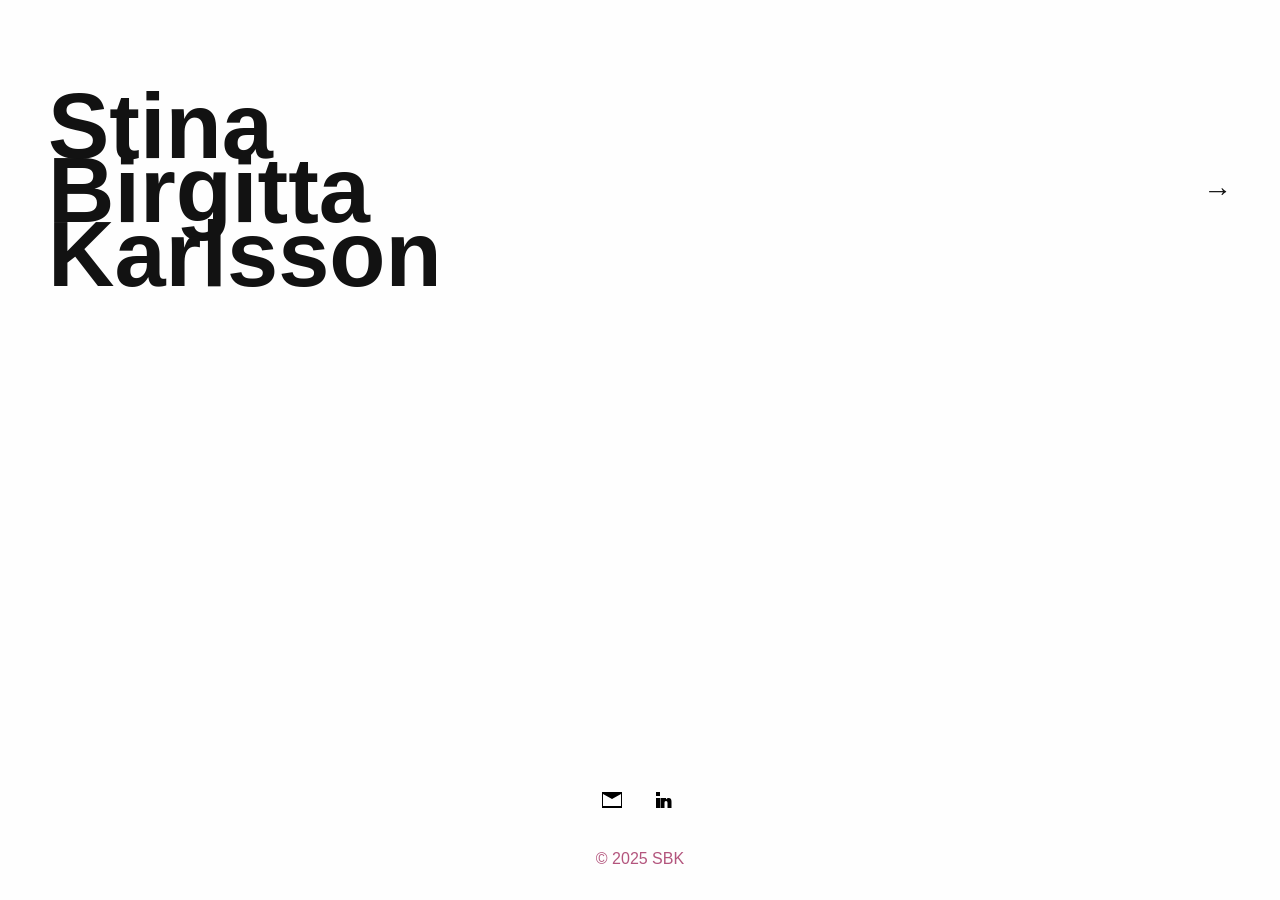
==== index.html @ 73ea6aab "Add files via upload" ====
<!DOCTYPE html>
<html lang="sv">
<head>
  <meta charset="UTF-8" />
  <meta name="viewport" content="width=device-width, initial-scale=1.0" />
  <meta http-equiv="X-UA-Compatible" content="IE=edge" />
  <title>Stina Karlsson</title>
  <link rel="stylesheet" href="min.css?v=2">
  <link rel="icon" href="bilder/favicon.png" type="image/png">
 

  
  <style>
    body.startpage header {
      position: fixed;    /* gör headern fixed endast på startsidan */
      top: 0;
      left: 0;
      width: 100%;
      display: flex;
      justify-content: space-between; /* h1 till vänster, pil till höger */
      align-items: center;
      padding: 2rem 3rem 3rem 3rem;
      
    }

    .arrow {
      font-size: clamp(1.2rem, 4vw, 1.8rem);
      list-style: none; /* tar bort punkt från <li> */
    }
    .arrow a {
  display: inline-block; /* behövs för att transform ska funka på texten */
  transition: transform 0.3s ease; /* gör att det animerar */
}

.arrow a:hover {
  transform: scale(1.3); /* gör pilen 50% större */
  color: #cad112;
}
   main {
      padding-top: 8rem; /* skapar luft så main inte hamnar under header */
    }
  </style>
</head>
<body class="startpage">
  <header>
    <h1>Stina<br>Birgitta<br>Karlsson</h1>
    <ul class="arrow">
      <li><a href="about.html">&rarr;</a></li>
    </ul>
  </header>


  <main>

   
<div class="start-mobile">
<br><br><br><br><br>
<br><br><br><br><br>
<br><br><br>
</div>
        
      
     <button id="scrollToTop" title="Till toppen">↑</button>
  </main>


  <footer id="footer-start">
    
     <footer class="social-footer">
  <a href="mailto:stinabirgittak@gmail.com" title="Mail">
    <svg width="28" height="28" fill="currentColor" viewBox="0 0 28 28">
      <path d="M2 4h20v16H2V4zm10 7L3 6v12h18V6l-9 5z" />
    </svg>
  </a>
  <a href="https://www.linkedin.com/in/stina-karlsson-0956a5368/" target="_blank" title="LinkedIn">
    <svg width="28" height="28" fill="currentColor" viewBox="0 0 28 28">
      <path d="M4 4h4v4H4V4zm0 6h4v10H4V10zm6 0h4v1.5c.5-.9 1.5-1.5 2.5-1.5 2.5 0 3 1.6 3 3.7V20h-4v-5.1c0-1-.4-1.9-1.5-1.9s-1.5.8-1.5 1.9V20h-4V10z"/>
    </svg>
  </a>
  </footer>
 <p>&copy; 2025 SBK</p>
  </footer>
 <script src="script.js?v=3"></script>
</body>
</html>
---- min.css ----
/* === RESET / BASE === */
* {
   
    box-sizing: border-box;
  }
  
  html, body {
    height: 100%;
    font-family: 'Helvetica Neue', Arial, sans-serif;
    color: #121212;
    line-height: 1;
    margin: 0;
  }

  body {
    display: flex;
    flex-direction: column;
  }
  main {
    flex: 1;
  }
  


  body.startpage {
     background-color: #F5F5F5;
  background-image: url("bilder/bakgrund.png");
  background-size: cover;
  background-repeat: no-repeat;
  background-position: center;
}

body.gallery-page {
  
  background-repeat: no-repeat;
  background-position: center;
  background-color: rgba(255, 254, 254, 0.982);
  background-blend-mode: multiply;
  transition: background-color 2.3s ease;
}

.corner-image {
  position: fixed;
  top: 20px;         
  left: -100px;      /* börja utanför till vänster */
  width: 1rem;       
  height: auto;
  opacity: 0;        
  pointer-events: none;
  transition: left 0.6s ease, opacity 0.6s ease;
  z-index: 999;
}

.corner-image.visible {
  left: 25px;        /* slutposition */
  opacity: 1;
}


@keyframes bgSlideUp {
  from {
    background-position: center 890%; /* starta lite nedanför */
    opacity: 0;
  }
  to {
    background-position: center 50%;  /* normal position */
    opacity: 1;
  }
}

body.startpage.bg-slide-up {
  animation: bgSlideUp 3s ease forwards;
  background-repeat: no-repeat;
  background-size: cover;
  background-color: #fcfcfc3f;
}




.bg-circle {
  position:absolute;
  border-radius: 50%;
  z-index: -1; /* Bakom allt innehåll */
 
  will-change: transform;

  animation-fill-mode: forwards;
  animation-timing-function: ease-out;

}

.circle1 {
  width: 100%;
  height: 20.7rem;
  background-color: #aeb65a;
  top: 285px;
  left: 0;          /* flytta tillbaka */
  border-radius: 0;
  animation-name: slideInFromLeft;
  animation-delay: 0s;
  animation-duration: 2s;
}

.circle2 {
  width: 90rem;              /* bredare än hög */
  height: 20vw;             /* lägre än bred */
  background-color: #f4f4f4de; 
  bottom: -45vw;
  animation-name: slideInFromRight;
  animation-delay: 0s;
  animation-duration: 4s;
  border-radius: 0;   
  overflow: hidden;
  position: absolute;
}

@keyframes slideInFromLeft {
  from {
    transform: translateX(-100vw);
    opacity: 0;
  }
  to {
    transform: translateX(0);
    opacity: 0.7;
  }
}

@keyframes slideInFromRight {
  from {
    transform: translateX(90vw);
    opacity: 0.8;
  }
  to {
    transform: translateX(0);
    opacity: 1;
  }
}

@keyframes slideInFromBottom {
  0% {
    transform: translateY(100%);
    opacity: 0;
  }
  100% {
    transform: translateY(0);
    opacity: 1;
  }
}

 
.slide-in-bottom {
  animation: slideInFromBottom 0.7s ease forwards;
  animation-duration: 1.2s;
  
}


 header {
  display: flex;
  justify-content: space-between;
  align-items: center;
  text-align: left;
  line-height: 0.7;
  padding: 1rem 2rem;
  
}
  

  
  /* === TYPOGRAPHY === */
 



h1 {
  font-weight: 700;
  font-size: clamp(3rem, 8vw, 5.75rem); /* 48px – 140px */
  color: var(--accent-color);
  
  
}

h2 {
  font-weight: 700;
  font-size: clamp(1.2rem, 4vw, 1.5rem); 
    color: var(--accent-color);
  
}
header h2 {
  font-size: clamp(1.6rem, 4vw, 2rem); 
}
h3 {
  font-family: 'Helvetica', sans-serif;
  font-weight: 700;
  text-align: left;
  font-size: clamp(2.3rem, 5vw, 2.5rem); /* ca 32px – 56px */
  line-height: 0.7;
  padding-bottom: 1%;
}

h4 {
  font-weight: 500;
  text-align: left;
  font-size: clamp(1rem, 3vw, 1.5rem); /* ca 16px – 24px */
  line-height: 1;
  padding-bottom: 3%;
  max-width: 600px;
}

h5 {
    font-size: clamp(1rem, 3vw, 1.3rem); /* ca 16px – 24px */
    margin-bottom: 0.3rem;
}

h6 {
    font-weight: 600;
    margin-bottom: 0.5em;
  }

p {

  font-size: clamp(0.900rem, 2.5vw, 1rem); /* ca 16px – 16px */
  line-height: 1.1;
 
}
  
  /* === LINKS === */
  a {
    color: #121212;
    text-decoration: none;
  }
  
  a:hover {
    color: #cad112;
  }
  
  /* === LAYOUT HELPERS === */
  .container {
    max-width: 1200px;
    margin: 0 auto;
    padding: 1rem;
  }
  
  .flex {
    display: flex;
    gap: 1rem;
  }
  
  .grid {
    display: grid;
    gap: 1rem;
  }

  
  
  /* === BUTTONS === */



  button:hover {
    cursor: pointer;
    
  }
  
  .navbar {
    
  display: flex;
  justify-content: space-between;
  align-items: center;
  text-align: right;
   line-height: 1.7; 
  font-weight: 800;
  font-size: clamp(1rem, 2vw, 1.325rem); /* ca 16px – 25px */
  
}

li {
  list-style: none;
}

  .navbar ul {
    list-style: none;
    display: flex;
    flex-direction: column;
    gap: 2rem;
    margin: 0;
    padding: 0;
  }
  
 .navbar2 {
 
  display: flex;
  justify-content: space-between;
  align-items: center;
  text-align: right;
  line-height: 0.0001;
  font-weight: 800;
  font-size: clamp(1rem, 2vw, 1.325rem); /* samma här */
}

  .navbar2 ul {
    list-style: none;
    display: flex;
    flex-direction: column;
    gap: 1.2rem;
    margin: 0;
    padding: 0;
  }

.about-section {
  display: flex;
  align-items: flex-start;  /* behåller vertikal alignment */
  justify-content: center;  /* centrerar elementen horisontellt */
  gap: 2rem;                /* valfritt mellanrum mellan bild och text */
  flex-wrap: wrap;           /* gör att de kan brytas på små skärmar */
}

  .about-img {
  width: 25rem;
  display: block;
  animation-name: slide-in-bottom;
  animation-duration: 1.2s;
}

.about-text {
  margin-top: 3rem;  /* behåll om du vill ha lite luft uppifrån */
  margin-left: 1rem;
  max-width: 400px;
  box-sizing: border-box;
}


.text-box {
  position: relative;  /* blir "förälder" för mywork */
  background-color:  rgba(255, 254, 254, 0.982);
  padding: 3rem 10rem 5rem;
  border-radius: 3px;
  max-width: 100%;
  margin: 2rem auto 0 auto;
  font-family: Helvetica, sans-serif;
 
  color: #121212;
  box-shadow: 1px 1px 3px rgba(32, 32, 32, 0.43);

}

.mywork {
  position: absolute; 
  bottom: -60%;   /* alltid samma relation – justera procentsatsen */
  right: 6%;      /* alltid samma relation – justera procentsatsen */
  display: flex;
  align-items: center;
  justify-content: center;
  z-index: 10;
  transition: transform 0.4s ease;
}

.mywork img {
  width: clamp(240px, 30vw, 350px);  
  height: auto;
}

.mywork:hover {
  animation: wiggle 0.8s ease-in-out; /* längre tid än innan */
}

@keyframes wiggle {
  0%   { transform: rotate(0deg); }
  25%  { transform: rotate(6deg); }   /* lite större vinkel */
  50%  { transform: rotate(-6deg); }
  75%  { transform: rotate(4deg); }
  100% { transform: rotate(0deg); }
}
  #B3557D

  .portfolio p {
    text-align: right;
    margin-bottom: 1rem;
  }

  
  .gallery {
    display: flex;
    flex-direction: column; /* Viktigt: en kolumn så varje projekt hamnar på egen rad */
    gap: 1rem;
    flex-wrap: nowrap; /* Inget wrap här */
  
  }

  .gallery-mobile {
    display: none;
  }

  .start-mobile {
    display: none;
  }

  
  .item {
  position: relative;
  display: flex;
  flex-direction: row;
  max-width: 100%;
  width: 90%;           /* fast bredd för boken */
  height: 45rem;        /* fast höjd för boken */
  gap: 1rem;
  align-items: flex-start;
  background-color: #fcfcfc;
  border-radius: 1px;
  padding: 0 5rem 5rem 5rem;
  overflow: hidden;       /* om du vill kapa innehåll som sticker ut */
  box-sizing: border-box;
  box-shadow: 3px 3px 5px rgba(0, 0, 0, 0.43);
  transition: transform 0.4s ease;
  flex-wrap: wrap;
  text-align: right;
  margin: 0 auto 2rem auto;

}


.item::before {
  content: "";
  position: absolute;
  top: 0;
  bottom: 0;
  left: 50%;
  width: 2px;
  background: linear-gradient(to bottom, #999, #ccc, #c4c2c2);
  opacity: 0.2;
  z-index: 2;
  
}

.book {
  display: flex;
  flex-direction: row;
  overflow: hidden;
  width: 100%;
  position: relative;
  
}

.page {
  width: 100%;
  height: auto;
  flex: 0 0 100%;
  display: none;
  flex-direction: row;
  gap: 1rem;

}

.page.active {
  display: flex;
  
}

.page .left,
.page .right {
  flex: 1;
  padding: 1rem;
  box-sizing: border-box;
  display: flex;
  flex-direction: column;
  justify-content: center;
  

}


.page .right {
  
  text-align: left;
  
}

.page .right p {
  
  max-width: 27rem;
 
}

.page .left {
  
  text-align: right;
  

}

.page .left p {
  
  max-width: 27rem;
   margin-left: auto;  /* puttar allt mot höger */
}

button.prev,
button.next {
  position: absolute;
  top: 50%;
  color:#121212; 
  font-size: 1.3rem;
  transform: translateY(-50%);
  border: none;
  padding: 0.5rem;
  z-index: 3;
  background-color:#fcfcfc;
  
}

button.prev {
  left: 1rem;
}

button.next {
  right: 1rem;
}

  .item:hover {
    transform: translateY(-5px);
  }
  
  .item img {
     max-width: 90%;
max-height: 90%;
width: auto;
height: auto;
object-fit: contain;
margin: auto;
display: block;
  }

  
  .info {
   
    flex: 1;
    min-width: 200px;
    width: 100%;
    padding: 1rem;
    font-size: 1rem;
    text-align: right;
  
  
  }
 
   /* galleri */
  .moreinfo {
   display: flex;
  flex-direction: row;
  flex-wrap: wrap;
  justify-content: center;     /* Centrerar innehållet horisontellt */
  align-items: flex-start;
  gap: 2rem;
  padding: 2rem 5%;
  margin: 0 auto;
  max-width: 1200px;
  box-sizing: border-box;
}

.textblock {

 flex: 1 1 400px;          /* Gör den flexibel: väx, krymp, minsta bredd */
  max-width: 27rem;         /* Maxbredd så den inte blir för bred */
  padding: 1rem 5% 2rem 5%; /* Mer flexibel padding istället för fasta % */
  box-sizing: border-box;
  text-align: right;
}
  
.bildblock img {
  
  width: 100%;              /* Tar upp hela bredden i sin behållare */
  max-width: 500px;
  height: auto;
  flex-shrink: 1;
  padding: 1rem 5% 2rem 5%;
  box-sizing: border-box;
  }

  .info h3 {
    margin-bottom: 0.5rem;
    text-wrap: right;

  }
  
  .info p {
    font-size: 1rem;
    color: #121212;
    display: flex;
    padding: 1rem;
    text-align: right;
   

  }

.slideshow-wrapper {
  width: 100%;
  height: 100%;
  display: flex;
  justify-content: center;
  align-items: center;
}

 
  /* Slideshow-bilder */
.slideshow img.slide {
  max-width: 100%;
  max-height: 100%;
  object-fit: contain;
  display: none;
  margin: auto;


}

.slideshow img.slide.active {
  display: block;
}
  
  


    .galleri-mobil {
      position: relative;
      width: 600px;
      height: 400px;
    }

    .galleri-mobil img {
      width: 100%;
      height: 100%;
      object-fit: cover;
      border-radius: 10px;
    }

  /* === FOOTER === */
  footer {
    text-align: center;
    padding: 1rem;
    font-size: 0.9rem;
    color: #B3557D;
  }
  .social-footer {
  display: flex;
  justify-content: center;
  gap: 1.5rem;
  padding: 1rem;
}

.social-footer a {
  color: black;
  transition: transform 0.2s;
}

.social-footer a:hover {
  transform: scale(1.2);
  
}

#footer-start {
  position: fixed;
  bottom: 0;
  left: 0;
  width: 100%;
 
}

video {
  width: 100%;
  height: auto;
  object-fit:cover;
  pointer-events: none;
  
}

  
  @media (max-width: 968px) {

    .body{
      overflow: hidden;
    }

   h3 {
    margin-left: 2rem;
   }

     .circle1 {
display: none;

}
.circle2 {
  width: 100%;              /* bredare än hög */
  height: 80%;             /* lägre än bred */
  background-color: #f4f4f4de; 
  top: 45vw;
  animation-name: slideInFromLeft;
  animation-delay: 0s;
  animation-duration: 1.7s;
  border-radius: 0;   
  
}
  

  .about-section {
    flex-direction: column;
    align-items: center; /* valfritt – centrerar innehållet */
  }

  .about-img {
    
    margin-bottom: 10px; /* lägg till luft under bilden */
    width: 50%;
    max-width: 400px; /* valfri begränsning */
     animation-duration: 1.7s;
    align-self: flex-start;
  }

  .about-text {
    margin: 0;
    padding: 25px;
    text-align: left; /* valfritt för bättre läsbarhet på mobil */
    
  }


  .mywork {
   display: none;
  
  }
  .mywork img {
  display: none;
  }

   .moreinfo {
    flex-direction: column;
    align-items: center;
    text-align: center;
  }

  .imageblock img {
    width: 100%;
    max-width: 400px;
  }
   .bildblock img {
    width: 100%;
    max-width: 400px;
  }

  .textblock {
    flex-direction: column;
    align-items: center;
    text-align: center;
  }

  .corner-image {
  position: fixed;
  top: 10px;         
  left: -100px;      /* börja utanför till vänster */
  width: 0.9rem;       
  height: auto;
  opacity: 0;        
  pointer-events: none;
  transition: left 0.6s ease, opacity 0.6s ease;
  z-index: 999;
}

.corner-image.visible {
  left: 18px;        /* slutposition */
  opacity: 1;
}

.item {
    flex-direction: column;   /* stapla innehåll istället för rad */
    width: 100%;              /* fyll hela mobilens bredd */
    height: auto;             /* låt höjden styras av innehållet */
    padding: 1rem;            /* mindre padding så det inte känns trångt */
    text-align: left;         /* text vänsterjusterad = lättare att läsa på mobil */
    gap: 0.5rem;              /* mindre mellanrum */
  }

  .gallery {
    gap: 2rem; /* lite mer luft mellan korten på mobil */
  }


}

  



@media (max-width: 880px) {

    .body{
      overflow-x: hidden;
    }

    body.startpage {
    background-image: url("bilder/bakgrund-mobil.png");
    
}
 body.startpage.bg-slide-up {
    animation: bgSlideUp 2s ease forwards; /* samma animation */
  }

   .navbar {
    
  display: flex;
  justify-content: space-between;
  align-items: center;
  text-align: right;
   line-height: 0.1; 

  
}
   .navbar2 ul {
  
  
   gap: 1rem;

  
}
  .about-section{
    flex-direction: column;
  }

  .about-text {
    order: 1;
    font-size: 1rem; /* mindre text */
    max-width: 25rem;
    text-align: left; /* kanske bättre på riktigt liten skärm */
  }

.about-img{
  order: 2;
  margin-top: 2rem;
  margin-left: 0;
  margin-bottom: 0;
  transition-delay: 2s;
}
  .mywork {
    display: none;
  }

  .imageblock img,
  .bildblock img {
    max-width: 100%; /* fyll hela bredden */
  }
  
  .start-mobile {
    display: flex;
  }

  .gallery {
    display: none;
    
  }

  .gallery-mobile {
  display: flex;
  flex-direction: column; /* stapla projekten */
  gap: 1rem;              /* 2rem mellan varje projekt */
  padding: 2%;
  
}
  
    .item-mobile {
      display: flex;
    flex-direction: column;   /* stapla innehåll */
    width: 100%;              /* fyll hela skärmen */
    padding: 1rem;            /* mindre padding på mobil */
    text-align: left;         /* lättare att läsa på mobil */
    position: relative;
    background-color: #fcfcfc; 
     box-shadow: 0 2px 2px rgba(0,0,0,0.3);
     border-radius: 0.2rem;
    
  }
   .book-mobile {
    width: 90%;
    
    margin: 0 auto;

   }


  .page-mobile {
    display: none;
    
  }

  .page-mobile.active {
    display: block;
  }
  .page-mobile img {
    width: 100%;
    height: auto;
    border-radius: 2px;
  }

   .slideshow-mobile .slide {
    display: none;
    max-width: 100%;
    max-height: 100%;
    object-fit: contain;
    margin: auto;
  }

  .slideshow-mobile .slide.active {
    display: block;
  }


  .project-text-mobile {
    padding: 0 2rem 2rem 2rem;
    text-align: left;
    max-width: 25rem;
  }
  
.prev-mobile,
  .next-mobile {
    position: absolute;
    top: 37%;
    background-color:#fcfcfc00;
    color:#121212; 
    border: none;
    border-radius: 0; 
    font-size: 1rem;
    cursor: pointer;
    padding: 0.5rem;
    z-index: 3;
  
  }

  .prev-mobile { left: 10px; }
  .next-mobile { right: 10px; }

  .text-box {
    padding: 4rem;
   } 

 .item::before {
  content: "";
  position: absolute;
  top: 0;
  bottom: 0;
  left: 50%;
  width: 2px;
  background: none;
  opacity: 0.2;
  z-index: 2;
  
}


}

:root {
  --accent-color: #121212;
}

a, .highlight {
  color: var(--accent-color);
}

#scrollToTop {
  position: fixed;
  bottom: 40px;
  right: 3%;
  z-index: 1000;
  display: none;
  background-color: #212121;
  color: white;
  border: none;
  border-radius: 50%;
  width: 2.5rem;
  height: 2.5rem;
  font-size: 20px;
  cursor: pointer;
  box-shadow: 0 4px 4px rgba(0,0,0,0.3);
  transition: opacity 0.3s ease, transform 0.3s ease;
}

#scrollToTop:hover {
  background-color: #cad112;
  transform: scale(1.4);
}

.bg-video {
   position: fixed;
  width: 30%;
  height: 40%;
  object-fit: cover;
  z-index: -1;
  
  /* centrering */
  top: 40%;            /* placera mitten av videon på 50% höjd */
  left: 50%;           /* placera mitten av videon på 50% bredd */
  transform: translate(-50%, -50%); 
}
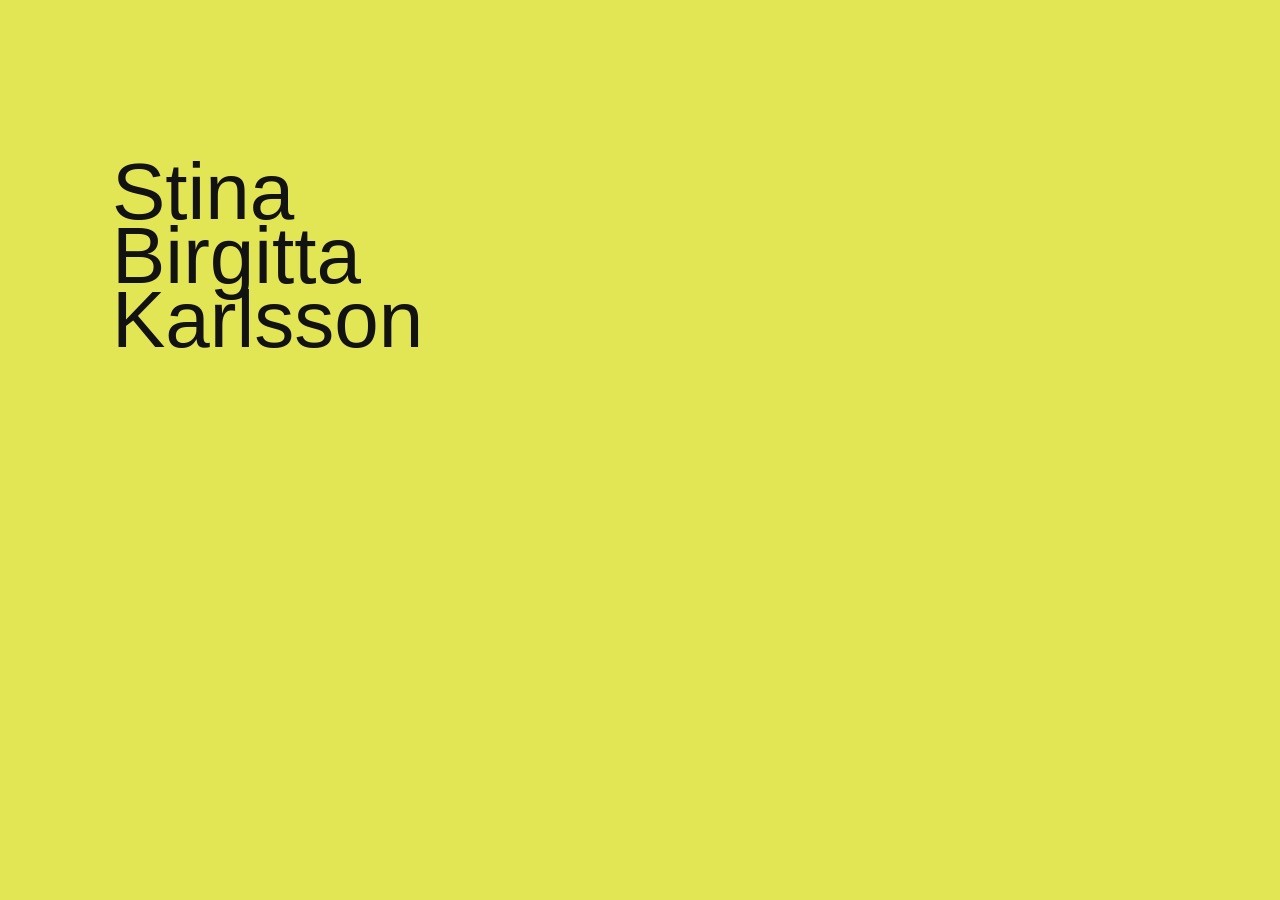
==== commit b2c5911d: "Add files via upload" ====
--- a/index.html
+++ b/index.html
@@ -1,85 +1,23 @@
 <!DOCTYPE html>
 <html lang="sv">
 <head>
-  <meta charset="UTF-8" />
-  <meta name="viewport" content="width=device-width, initial-scale=1.0" />
-  <meta http-equiv="X-UA-Compatible" content="IE=edge" />
+  <meta charset="UTF-8">
+  <meta name="viewport" content="width=device-width, initial-scale=1">
   <title>Stina Karlsson</title>
-  <link rel="stylesheet" href="min.css?v=2">
+  <link rel="stylesheet" href="stil.css">
   <link rel="icon" href="bilder/favicon.png" type="image/png">
- 
+</head>
+<body class="startpage">
+
+  <header class="start-header">
+    <h1>Stina<br>Birgitta<br>Karlsson</h1>
+    <a class="arrow" href="gallery.html" aria-label="Projects"></a>
+    
+  </header>
+
+  <main></main>
 
   
-  <style>
-    body.startpage header {
-      position: fixed;    /* gör headern fixed endast på startsidan */
-      top: 0;
-      left: 0;
-      width: 100%;
-      display: flex;
-      justify-content: space-between; /* h1 till vänster, pil till höger */
-      align-items: center;
-      padding: 2rem 3rem 3rem 3rem;
-      
-    }
 
-    .arrow {
-      font-size: clamp(1.2rem, 4vw, 1.8rem);
-      list-style: none; /* tar bort punkt från <li> */
-    }
-    .arrow a {
-  display: inline-block; /* behövs för att transform ska funka på texten */
-  transition: transform 0.3s ease; /* gör att det animerar */
-}
-
-.arrow a:hover {
-  transform: scale(1.3); /* gör pilen 50% större */
-  color: #cad112;
-}
-   main {
-      padding-top: 8rem; /* skapar luft så main inte hamnar under header */
-    }
-  </style>
-</head>
-<body class="startpage">
-  <header>
-    <h1>Stina<br>Birgitta<br>Karlsson</h1>
-    <ul class="arrow">
-      <li><a href="about.html">&rarr;</a></li>
-    </ul>
-  </header>
-
-
-  <main>
-
-   
-<div class="start-mobile">
-<br><br><br><br><br>
-<br><br><br><br><br>
-<br><br><br>
-</div>
-        
-      
-     <button id="scrollToTop" title="Till toppen">↑</button>
-  </main>
-
-
-  <footer id="footer-start">
-    
-     <footer class="social-footer">
-  <a href="mailto:stinabirgittak@gmail.com" title="Mail">
-    <svg width="28" height="28" fill="currentColor" viewBox="0 0 28 28">
-      <path d="M2 4h20v16H2V4zm10 7L3 6v12h18V6l-9 5z" />
-    </svg>
-  </a>
-  <a href="https://www.linkedin.com/in/stina-karlsson-0956a5368/" target="_blank" title="LinkedIn">
-    <svg width="28" height="28" fill="currentColor" viewBox="0 0 28 28">
-      <path d="M4 4h4v4H4V4zm0 6h4v10H4V10zm6 0h4v1.5c.5-.9 1.5-1.5 2.5-1.5 2.5 0 3 1.6 3 3.7V20h-4v-5.1c0-1-.4-1.9-1.5-1.9s-1.5.8-1.5 1.9V20h-4V10z"/>
-    </svg>
-  </a>
-  </footer>
- <p>&copy; 2025 SBK</p>
-  </footer>
- <script src="script.js?v=3"></script>
 </body>
 </html>
--- a/stil.css
+++ b/stil.css
@@ -0,0 +1,552 @@
+/* =========================================================
+   stil.css – en gemensam stilfil för hela portfolion
+   ========================================================= */
+
+/* ---------- Grund ---------- */
+:root {
+  --text: #121212;
+  --bg: #fafafa;
+  --muted: #110f0e;
+  --accent: #d6dc2e;               /* limegrön hover */
+  --gap: clamp(1.5rem, 4vw, 3rem);
+ --cursor: url("bilder/arrow-pointer-utility-fill-semibold-full.svg") 2 2, auto;
+  --cursor-hover: url("bilder/arrow-pointer-utility-fill-semibold-full-stor.svg") 3 3, pointer;
+}
+
+*, *::before, *::after {
+  box-sizing: border-box;
+  margin: 0;
+}
+
+html { cursor: var(--cursor); }
+
+body {
+  min-height: 100vh;
+  display: flex;
+  flex-direction: column;
+  font-family: 'Helvetica Neue', Arial, sans-serif;
+  color: var(--text);
+  background: var(--bg);
+  line-height: 1.5;
+}
+
+main { flex: 1; }
+a { color: inherit; }
+
+/* ---------- Header / footer ---------- */
+
+.site-header {
+  display: flex;
+  justify-content: space-between;
+  align-items: flex-start;          /* var baseline, men nu är båda sidorna flera rader höga */
+  padding: 2rem var(--gap);
+}
+
+.logo {
+  display: block;
+  width: min-content;               /* gör att varje ord hamnar på egen rad */
+  font-weight: 400;
+  font-size: 1.6rem;
+  line-height: 0.8;
+}
+
+.site-header nav {
+  display: flex;
+  flex-direction: column;           /* länkarna under varandra */
+  align-items: flex-end;            /* högerställda */
+  gap: 0.15rem;
+  font-size: 1.1rem;
+  line-height: 1.15;
+}
+
+.site-header a { text-decoration: none; }
+.site-header a:hover { color: var(--accent); }
+.site-header a[aria-current] { text-decoration: underline; text-underline-offset: 4px; }
+
+.site-footer {
+  display: flex;
+  justify-content:center;
+  align-items: baseline;
+  padding: 5rem var(--gap);
+}
+
+
+.site-footer { color: var(--muted); font-size: 0.9rem; }
+
+/* =========================================================
+   PROJEKT (galleri.html): rutnät + popup
+   ========================================================= */
+/* ---------- Rutnät ---------- */
+.work {
+  column-count: 4;
+  column-gap: 10px;
+  padding: 0;
+  margin-left: 20px;
+  margin-right: 20px;
+}
+
+.thumb {
+  position: relative;
+  display: block;
+  width: 100%;
+  margin-bottom: 10px;
+  break-inside: avoid;
+  padding: 0;
+  border: 0;
+  background: none;
+  cursor: pointer;
+  transition: transform 0.3s ease, box-shadow 0.3s ease;
+}
+.thumb img,
+.thumb video { display: block; width: 100%; height: auto; }
+.thumb video { pointer-events: none; }
+
+.thumb:hover,
+.thumb:focus-visible {
+  transform: scale(1.08);
+  z-index: 1;
+
+}
+
+@media (max-width: 900px) {
+  .work { column-count: 2; }
+}
+
+
+/* ---------- Popup ---------- */
+
+dialog {
+  position: fixed;
+  inset: 50px;
+  width: auto;
+  height: auto;
+  max-width: none;
+  max-height: none;
+  margin: 0;
+  padding: 0;
+  border: 0;
+  border-radius: 4px;
+  overflow: hidden;
+  background: var(--bg, #fff);
+  color: var(--text, #121212);
+}
+
+dialog::backdrop {
+  background: rgba(255, 254, 254, 0.874);
+}
+
+dialog[open] {
+  animation: pop 0.75s ease;
+}
+
+@keyframes pop {
+  from { opacity: 0; transform: translateY(12px); }
+  to   { opacity: 1; transform: none; }
+}
+
+body:has(dialog[open]) {
+  overflow: hidden;
+}
+
+dialog:focus,
+dialog:focus-visible,
+.popup:focus,
+.popup:focus-visible {
+  outline: none;
+}
+
+.popup {
+  height: 100%;
+  overflow-y: auto;
+  overscroll-behavior: contain;
+}
+
+/* Sticky topprad */
+
+/* Rad längst upp: titel + kategori under varandra, stäng till höger */
+.popup-bar {
+  position: sticky;
+  top: 0;
+  z-index: 2;
+  display: grid;
+  grid-template-columns: 1fr auto;   /* text | stängknapp */
+  column-gap: 1rem;
+  row-gap: 0.2rem;                   /* avstånd mellan rubrik och kategori */
+  align-items: start;
+  padding: 1rem var(--gap);
+  padding-bottom: 0.25rem;   
+  background: var(--bg, #fff);
+}
+
+.popup-bar h2    { grid-column: 1; grid-row: 1; }
+.popup-cat       { grid-column: 1; grid-row: 2; }
+.close {
+  grid-column: 2;
+  grid-row: 1 / span 2;              /* knappen sträcker sig över båda raderna */
+  align-self: start;
+  border: 0;
+  background: none;
+  color: inherit;
+  font-size: 2rem;
+  line-height: 1;
+  cursor: pointer;
+}
+
+.popup-bar h2 {
+  font-size: 1.4rem;
+  font-weight: 500;
+  margin: 0;
+}
+
+.popup-cat {
+  font-size: 1rem;
+  color: var(--muted);
+  
+}
+
+
+
+/* Projektinnehåll */
+
+.popup-body {
+  display: grid;
+  grid-template-columns: minmax(0, 1fr) minmax(0, 1.5fr);
+  padding: 40px 30px var(--gap) 60px;
+  gap: 7rem;
+  align-items: stretch;
+}
+
+.popup-media {
+  grid-column: 2;
+  grid-row: 1;
+  display: grid;
+  gap: 10px;
+  align-content: start;
+  padding-left: 20px;
+}
+
+.popup-media img,
+.popup-media video {
+  display: block;
+  width: 85%;
+  height: auto;
+}
+
+/* Text till vänster */
+.popup-text {
+  grid-column: 1;
+  grid-row: 1;
+  position: sticky;
+  top: 150px; /* justera efter popup-rubrikens höjd */
+  align-self: start;
+  transform: none;
+  max-height: calc(100dvh - 160px);
+  overflow-y: auto;
+}
+
+
+
+/* Text till höger, centrerad vertikalt och sticky */
+
+
+
+
+.popup-text h3 {
+  margin-top: 2rem;
+  font-size: 1.1rem;
+  font-weight: 500;
+}
+
+.popup-text .tools {
+  font-size: 0.9rem;
+  color: var(--muted);
+}
+
+/* Mobil */
+
+@media (max-width: 800px) {
+  dialog {
+    inset: 30px;
+  }
+
+  .popup-body {
+    grid-template-columns: 1fr;
+    gap: 2rem;
+  }
+
+  .popup-media {
+    grid-column: 1;
+    grid-row: 1;
+  }
+
+  .popup-text {
+    grid-column: 1;
+    grid-row: 2;
+    position: static;
+    transform: none;
+  }
+}
+
+@media (prefers-reduced-motion: reduce) {
+  dialog[open] { animation: none; }
+}
+
+
+@media (prefers-reduced-motion: reduce) {
+  dialog[open] { animation: none; }
+  .thumb { transition: none; }
+}
+
+/* =========================================================
+   SIDOR: start, about, contact
+   ========================================================= */
+
+
+
+/* =========================================================
+   STARTSIDAN
+   ========================================================= */
+body.startpage {
+  background: #e2e554 url("bilder/bakgrund1.png") center / auto 25vh no-repeat;
+  animation: bgBounce 1.5s ease-out forwards;
+}
+
+/* ---------- pilar ---------- */
+.arrow {
+  --size: 2rem;
+  display: block;
+  width: var(--size);
+  height: var(--size);
+  padding: 0;
+  border: 0;
+  background-color: currentColor;
+  -webkit-mask: url("bilder/pil.svg") center / contain no-repeat;
+          mask: url("bilder/pil.svg") center / contain no-repeat;
+  
+  cursor: pointer;
+  transition: transform 0.3s ease, color 0.3s ease;
+}
+.arrow:hover { color: var(--accent); transform: scale(1.3); }
+
+/* Riktning (pilen i filen pekar åt höger) */
+.arrow.left { rotate: 180deg; }
+.arrow.up   { rotate: -90deg; }
+
+/* Storlek och placering */
+.start-header .arrow { --size: clamp(1.8rem, 5vw, 2.5rem); }
+.back-arrow { position: fixed; left: 1.5%; bottom: 2%; }
+.to-top     { position: fixed; bottom: 40px; right: 3%; }
+.to-top[hidden] { display: none; }
+
+@keyframes bgBounce {
+  /* Faller snabbt */
+  0% {
+    background-position: 10% -140vh;
+  }
+
+  /* Första landningen */
+  55% {
+    background-position: 25% 59%;
+  }
+
+  /* Långsam uppstuds */
+  72% {
+    background-position: 25% 55%;
+  }
+
+  /* Snabb landning igen */
+  100% {
+    background-position: 25% 59%;
+  }
+}
+
+.start-header {
+  position: fixed;
+  inset: 0 0 auto 0;
+  display: flex;
+  justify-content: space-between;
+  align-items: center;
+  padding: 10rem 7rem 7rem;
+}
+.start-header h1 {
+  font-weight: 400;
+  font-size: clamp(3rem, 8vw, 5rem);
+  line-height: 0.8;
+}
+
+
+body.startpage .site-footer {
+  position: fixed;
+  inset: auto 0 0 0;
+}
+
+/* =========================================================
+   ABOUT
+   ========================================================= */
+.about { padding: 0 var(--gap); overflow-x: clip; }
+
+
+
+/* Två lika breda halvor: bilden till vänster, texten till höger, 10px emellan */
+.intro {
+  display: grid;
+  grid-template-columns: 1fr 1fr;
+  gap: 40px;
+  align-items: start;
+  margin-top: 4rem;
+}
+
+.intro img {
+  justify-self: end;                 /* bilden ligger mot mitten */
+  width: 20rem;
+  max-width: 100%;
+  display: block;
+  animation: slideInFromLeft 1.2s ease forwards;
+}
+
+.intro-text {
+  justify-self: start;               /* texten ligger mot mitten */
+  max-width: 24rem;
+  margin-top: 3rem;
+  animation: slideInFromRight 1.2s ease forwards;
+}
+
+@keyframes slideInFromLeft {
+  from { transform: translateX(-100vw); }
+  to   { transform: translateX(0); }
+}
+@keyframes slideInFromRight {
+  from { transform: translateX(100vw); }
+  to   { transform: translateX(0); }
+}
+
+.intro-text,
+.cv {
+  font-family: var(--mono);
+  font-size: 0.9rem;
+  line-height: 1.35;
+}
+.intro-text p + p,
+.cv p + p { margin-top: 1rem; }
+
+/* Skills / Experience / Education */
+.cv {
+  display: grid;
+  grid-template-columns: 1fr 1fr;
+  gap: 4rem var(--gap);              /* luft mellan raderna och mellan kolumnerna */
+  margin-top: 3rem;
+  padding: 3rem 7rem 5rem;
+}
+
+/* Sicksack: vänster, höger, vänster */
+.cv-skills     { grid-column: 1; grid-row: 1; }
+.cv-experience {
+  grid-column: 2;
+  grid-row: 2;
+  justify-self: end;      /* ← flyttar hela blocket till högerkanten av kolumnen */
+}
+.cv-education  { grid-column: 1; grid-row: 3; }
+
+/* "my work"-bilden fyller upp till höger på sista raden */
+.mywork { grid-column: 2; grid-row: 3; justify-self: end; align-self: end; }
+
+
+.cv ul { list-style: none; padding: 0; }
+.cv li + li { margin-top: 0.3rem; }
+
+.mywork {
+  display: block;
+  width: clamp(240px, 30vw, 350px);
+  translate: 0 6rem;              /* ← ersätter transform: translateY(6rem) */
+}
+.mywork img { display: block; width: 100%; height: auto; }
+.mywork:hover { animation: wiggle 0.8s ease-in-out; }
+
+@keyframes wiggle {
+  0%   { transform: rotate(0deg); }
+  25%  { transform: rotate(6deg); }
+  50%  { transform: rotate(-6deg); }
+  75%  { transform: rotate(4deg); }
+  100% { transform: rotate(0deg); }
+}
+
+/* Liten logga som glider in uppe till vänster när man scrollat */
+.corner-image {
+  position: fixed;
+  top: 20px;
+  left: -100px;
+  width: 1rem;
+  opacity: 0;
+  pointer-events: none;
+  transition: left 0.6s ease, opacity 0.6s ease;
+  z-index: 999;
+}
+.corner-image.visible { left: 25px; opacity: 1; }
+
+
+
+.to-top[hidden] { display: none; }
+/* =========================================================
+   CONTACT
+   ========================================================= */
+.contact {
+  display: flex;
+  flex-direction: column;
+  align-items: center;
+  justify-content: center;
+  gap: 2.5rem;
+  padding: var(--gap);
+  text-align: center;
+}
+.contact video {
+  width: clamp(14rem, 30vw, 28rem);
+  height: 40vh;
+  object-fit: cover;
+  pointer-events: none;
+}
+.contact-links {
+  display: flex;
+  flex-wrap: wrap;
+  justify-content: center;
+  gap: 1rem 3rem;
+  font-size: clamp(1rem, 4vw, 1.1rem);
+}
+.contact-links a:hover { color: var(--accent); }
+
+
+
+
+
+/* =========================================================
+   MOBIL
+   ========================================================= */
+@media (max-width: 968px) {
+
+  .mywork { display: none; }
+  .cv { grid-template-columns: 1fr; padding: 0 var(--gap); }
+  .cv > * { grid-column: 1; grid-row: auto; }   /* allt under varandra */
+  
+}
+
+
+@media (max-width: 880px) {
+ 
+     body.startpage {
+    background-image: none;     /* ← ingen bakgrundsbild i mobilen */
+    animation: none;            /* ← ingen animation heller, eftersom det inte finns något att animera */
+  }
+  .start-header { padding: 1.8rem; }
+
+  .intro { grid-template-columns: 1fr; gap: 2rem; }
+  .intro-text { order: 1; margin-top: 0; max-width: none; justify-self: start; }
+  .intro img  { order: 2; width: min(70%, 22rem); justify-self: start; }
+}
+
+@media (prefers-reduced-motion: reduce) {
+  body.startpage, .intro img, .mywork:hover { animation: none; }
+}
+
+/* Större pekare över allt som går att klicka på */
+a, button, .thumb, .arrow, .close, .to-top {
+  cursor: var(--cursor-hover);
+}
